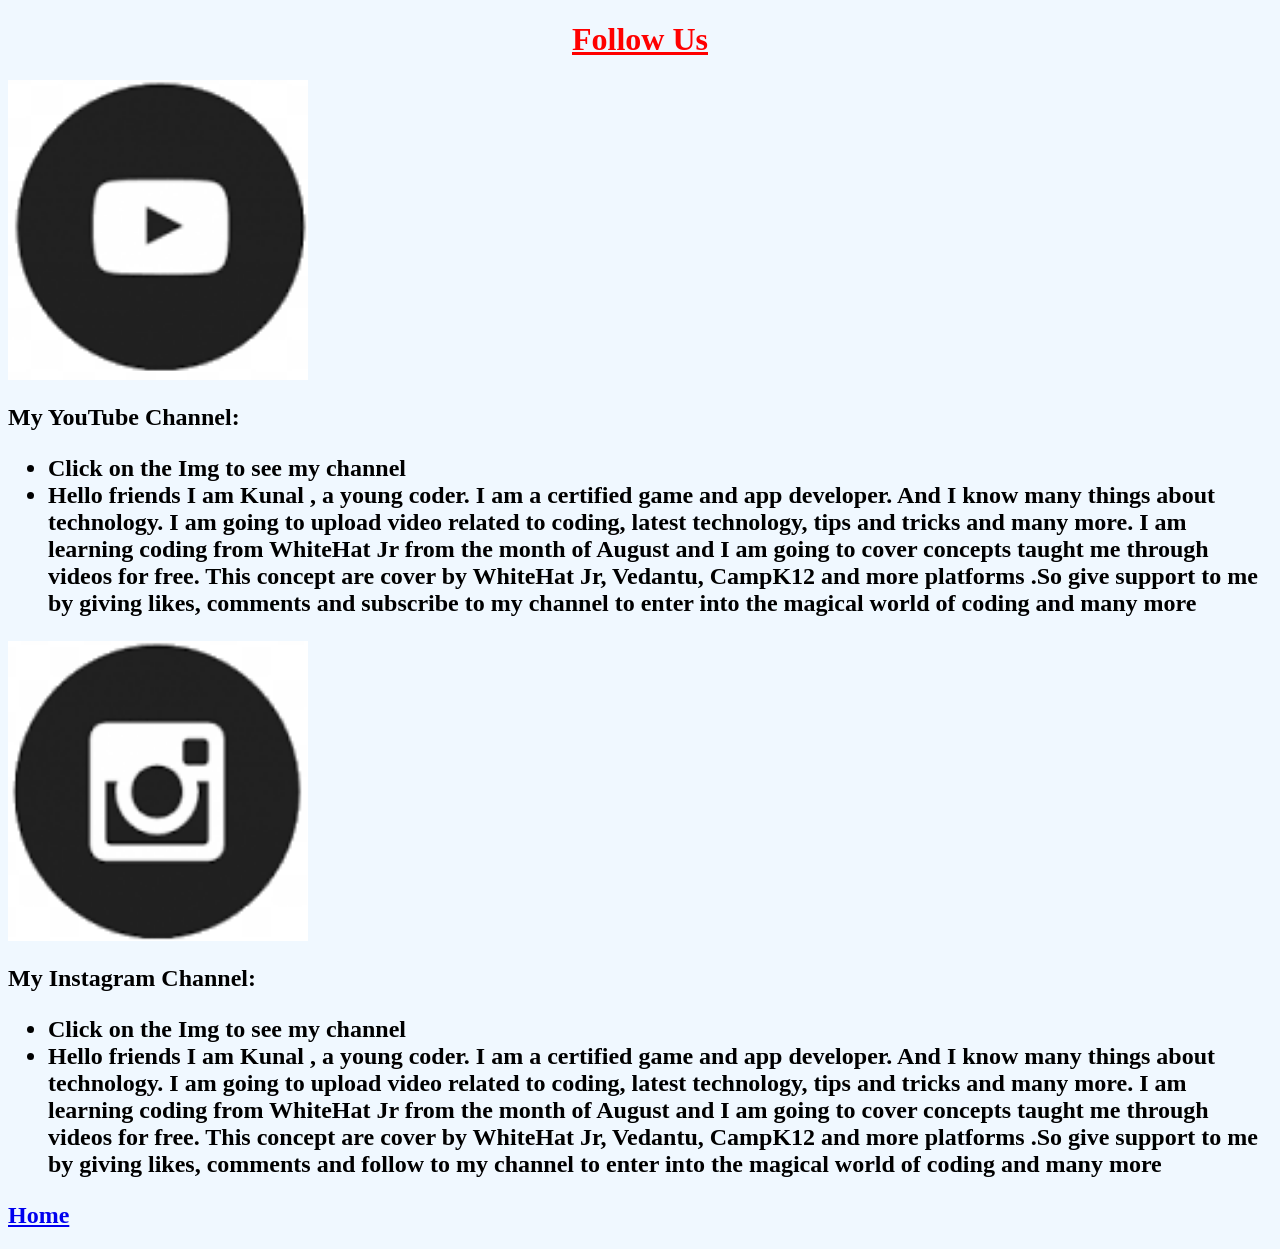
==== followus.html @ 1ef7bc1f "Add files via upload" ====
<!DOCTYPE html>
<html>
  <head>
    <title>
      Origami designs
    </title>
    <style>
      h1 {
        color:red;
      }
     
    </style>
  </head>
  <body bgcolor="#F0F8FF">
    <h1><b><u><center>Follow Us</center></u></b></h1>
    <a href = "https://www.youtube.com/channel/UCe0SKfmFT8auzAG5A9MSrgA"><img src = "youtube.png" width= 300 height= 300></a>
    <h2>
        My YouTube Channel: <br>
        <ul>
            <li> Click on the Img to see my channel <br></li>
            <li>Hello friends I am Kunal , a young coder. I am a certified game and app developer. And I know many things about technology. 
                I am going to upload video related to coding, latest technology, tips and tricks and many more. I am learning coding from WhiteHat Jr from the month of August and I am going to cover concepts taught me through videos for free. This concept are cover by WhiteHat Jr, Vedantu, CampK12 and more platforms .So give support to me by giving likes, comments and subscribe to my channel to enter into the magical world of coding and many more<br></li>
        </ul>
    </h2>


    <a href = "https://www.instagram.com/invites/contact/?i=1uawj75b6hsd3&utm_content=ky7vbez"><img src = "insta.png" width= 300 height= 300></a>
    <h2>
        My Instagram Channel: <br>
        <ul>
            <li> Click on the Img to see my channel <br></li>
            <li>Hello friends I am Kunal , a young coder. I am a certified game and app developer. And I know many things about technology. 
                I am going to upload video related to coding, latest technology, tips and tricks and many more. I am learning coding from WhiteHat Jr from the month of August and I am going to cover concepts taught me through videos for free. This concept are cover by WhiteHat Jr, Vedantu, CampK12 and more platforms .So give support to me by giving likes, comments and follow to my channel to enter into the magical world of coding and many more<br></li>
        </ul>
    </h2>
   <h2> <a href="index.html">Home</a><br></h2>
  </body>
</html>
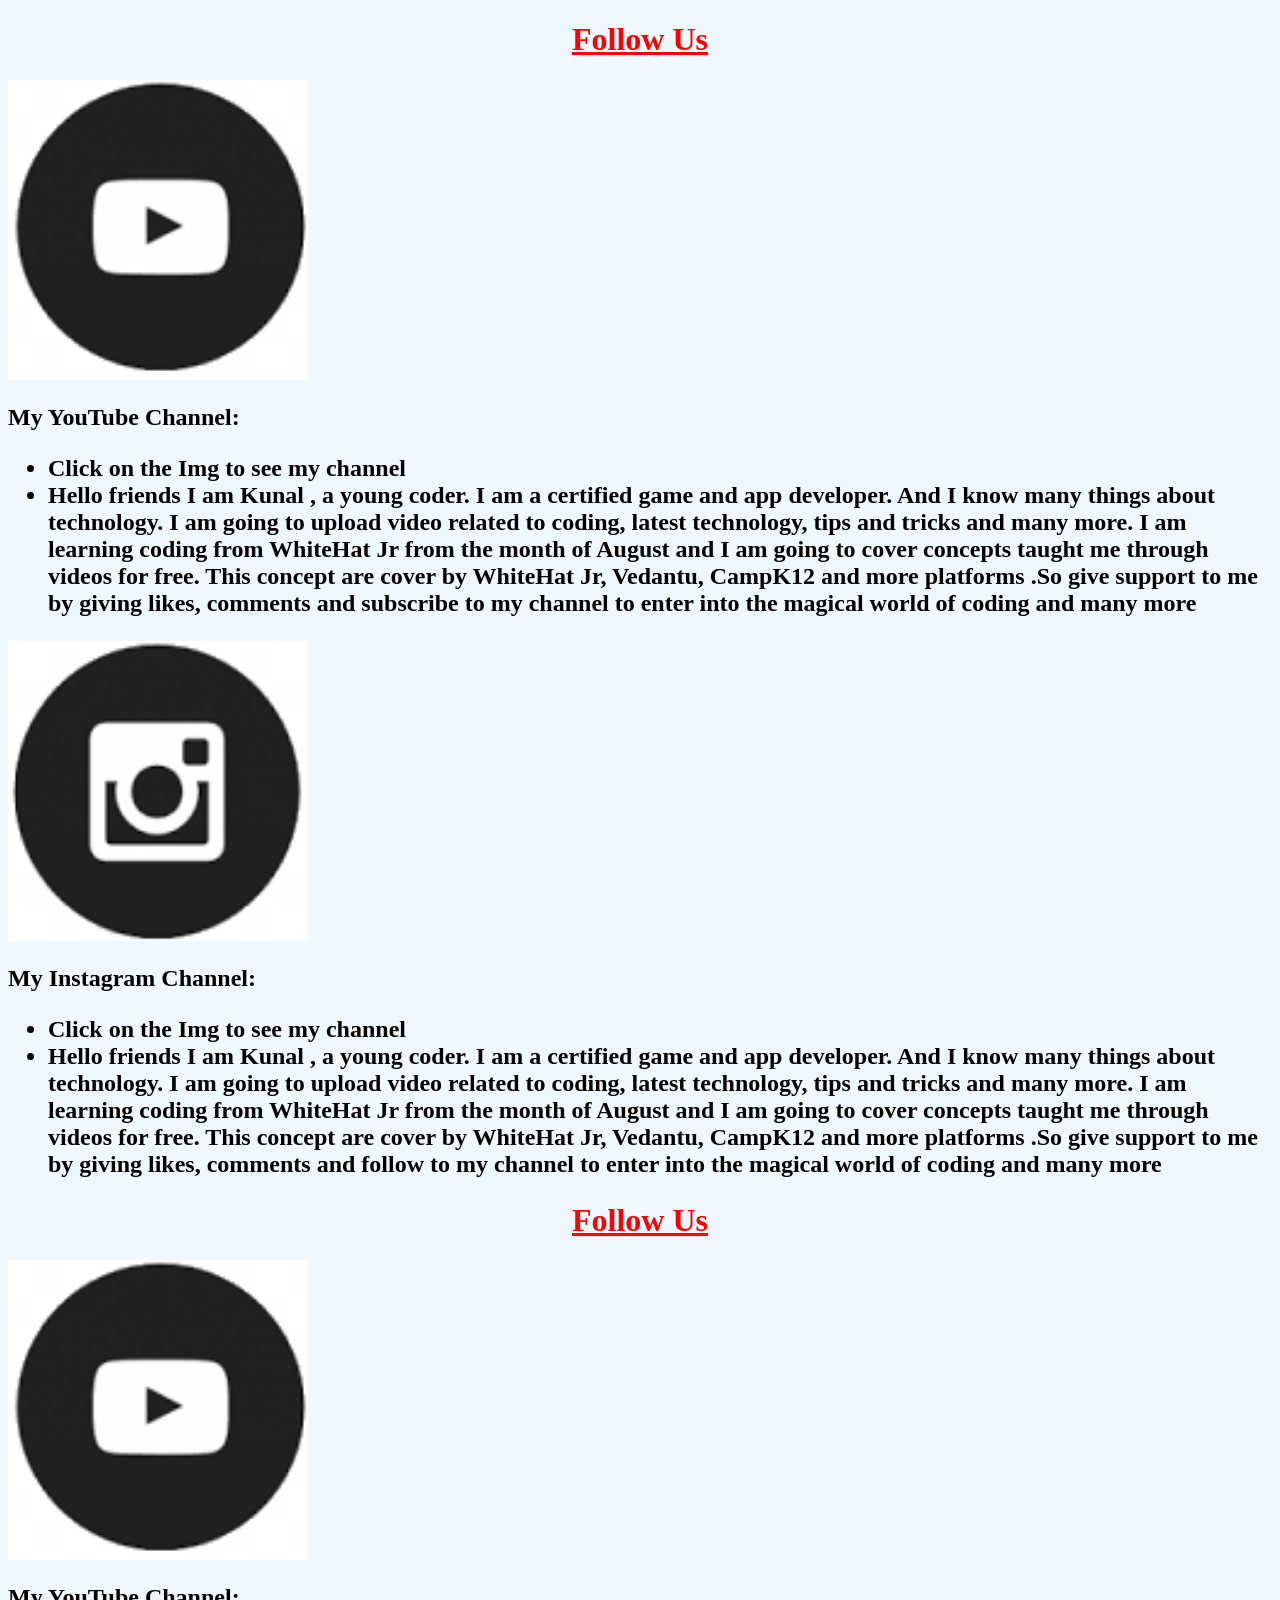
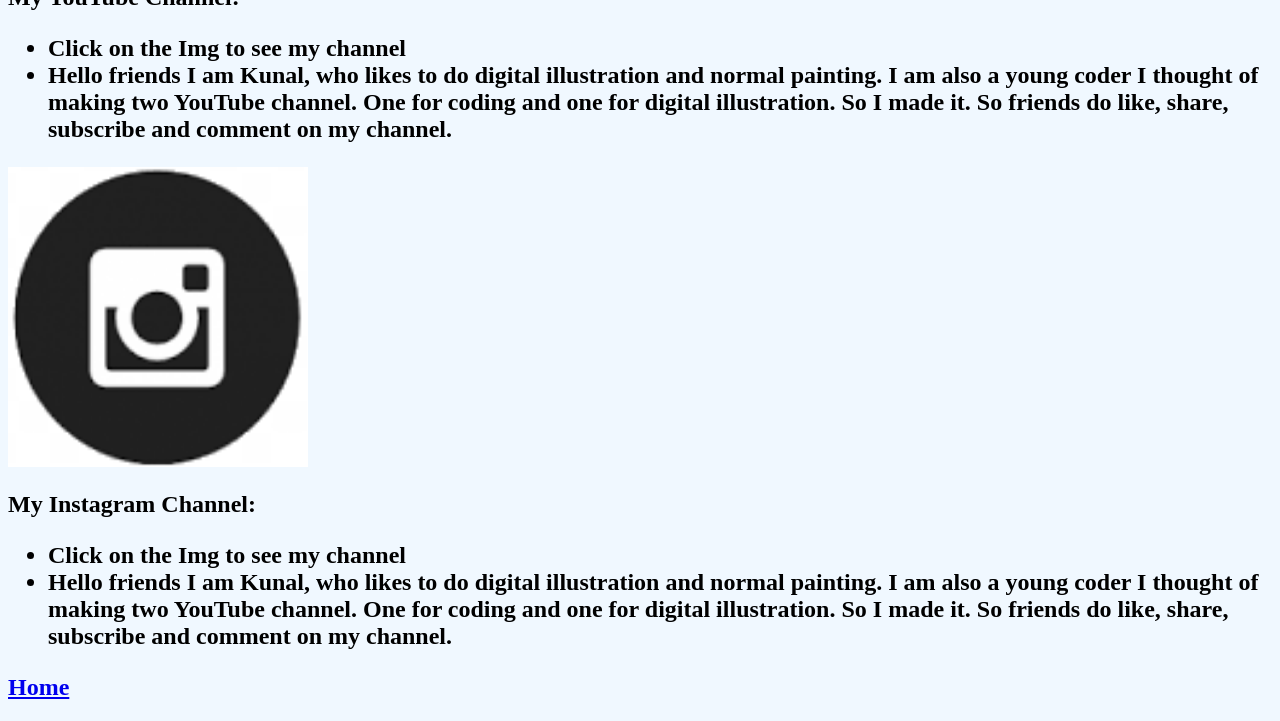
==== commit 8f16ad07: "Adding My Drawing YouTube Channel Link" ====
--- a/followus.html
+++ b/followus.html
@@ -24,7 +24,7 @@
     </h2>
 
 
-    <a href = "https://www.instagram.com/invites/contact/?i=1uawj75b6hsd3&utm_content=ky7vbez"><img src = "insta.png" width= 300 height= 300></a>
+    <a href = "https://www.instagram.com/kunalstechclass"><img src = "insta.png" width= 300 height= 300></a>
     <h2>
         My Instagram Channel: <br>
         <ul>
@@ -32,7 +32,26 @@
             <li>Hello friends I am Kunal , a young coder. I am a certified game and app developer. And I know many things about technology. 
                 I am going to upload video related to coding, latest technology, tips and tricks and many more. I am learning coding from WhiteHat Jr from the month of August and I am going to cover concepts taught me through videos for free. This concept are cover by WhiteHat Jr, Vedantu, CampK12 and more platforms .So give support to me by giving likes, comments and follow to my channel to enter into the magical world of coding and many more<br></li>
         </ul>
+      
+          <h1><b><u><center>Follow Us</center></u></b></h1>
+    <a href = "https://www.youtube.com/channel/UC_eZEjIY3FfoM68W3lPunKQ"><img src = "youtube.png" width= 300 height= 300></a>
+    <h2>
+        My YouTube Channel: <br>
+        <ul>
+            <li> Click on the Img to see my channel <br></li>
+            <li>Hello friends I am Kunal, who likes to do digital illustration and normal painting. I am also a young coder I thought of making two YouTube channel. One for coding and one for digital illustration. So I made it. So friends do like, share, subscribe and comment on my channel. <br></li>
+        </ul>
+    </h2>
+
+
+    <a href = "https://www.instagram.com/think_beyond_colours/"><img src = "insta.png" width= 300 height= 300></a>
+    <h2>
+        My Instagram Channel: <br>
+        <ul>
+            <li> Click on the Img to see my channel <br></li>
+            <li>Hello friends I am Kunal, who likes to do digital illustration and normal painting. I am also a young coder I thought of making two YouTube channel. One for coding and one for digital illustration. So I made it. So friends do like, share, subscribe and comment on my channel. <br></li>
+        </ul>
     </h2>
    <h2> <a href="index.html">Home</a><br></h2>
   </body>
-</html>+</html>
